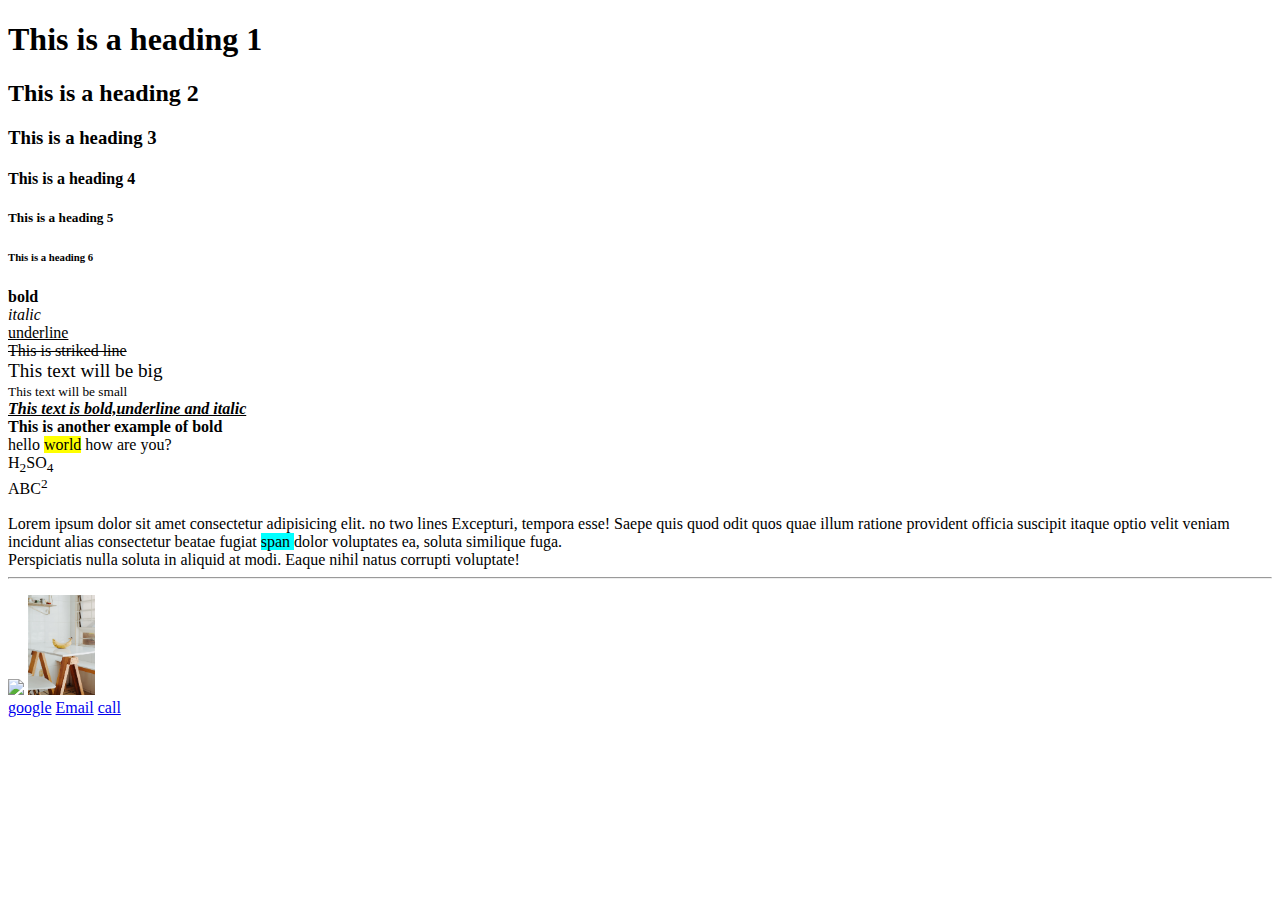
==== Day 1/basic.html @ 336aa244 "first commit" ====
<!DOCTYPE html>
<html lang="en">
<head>
    <meta charset="UTF-8">
    <meta http-equiv="X-UA-Compatible" content="IE=edge">
    <meta name="viewport" content="width=device-width, initial-scale=1.0">
    <title>Document</title>
</head>
<body>
    <h1>This is a heading 1</h1>
    <h2>This is a heading 2</h2>
    <h3>This is a heading 3</h3>
    <h4>This is a heading 4</h4>
    <h5>This is a heading 5</h5>
    <h6>This is a heading 6</h6>

    <div label="Text formating">
        <p>
            <b>bold</b><br />
            <i>italic</i><br /><!--<em> and <cite> tag can also be used inplace of <i>tag-->
            <u>underline</u><br />
            <strike>This is striked line</strike><br /><!--This will give a line in middle of text -->
            <big>This text will be big</big><br /><!--This will make text big equall to heading tag size without bold-->
            <small>This text will be small</small><br /><!--This will make the text smaller then tha normal text-->
            <b><i><u>This text is bold,underline and italic</u></i></b><br /> 
            <strong>This is another example of bold</strong><br />
            hello <mark>world</mark> how are you?<br />
            H<sub>2</sub>SO<sub>4</sub><br />
            ABC<sup>2</sup>
        </p>
    </div>
    <div label="Containers"
        <p>
            Lorem ipsum dolor sit amet consectetur adipisicing elit. no&nbsp;two&nbsp;lines 
            <!--non breaking space is used when we dont want broweser to break our sentence into two different lines --> 
            Excepturi, tempora esse! Saepe quis quod odit quos quae illum ratione provident officia suscipit itaque optio velit veniam incidunt alias consectetur beatae fugiat 
            <span style="background-color: aqua"> span
            </span>
            <!--for creating small small inline  to implement a fuction to a perticular area--> 
            dolor voluptates ea, soluta similique fuga.
            <br /> Perspiciatis nulla soluta in aliquid at modi. Eaque nihil natus corrupti voluptate!<hr>
        </p>

    </div>
    <div label="image">
        <img src="https://images.unsplash.com/photo-1630427144724-fc3e3d98a6aa?ixlib=rb-4.0.3&ixid=MnwxMjA3fDB8MHxwaG90by1wYWdlfHx8fGVufDB8fHx8&auto=format&fit=crop&w=387&q=80" /><!--absolute link-->
        
        <img src="/images/bruno-emmanuelle-PUIHJxxY6CA-unsplash.jpg" height= 100px weidth =200px alt="table with food" ><!--relative link-->
    </div>
    <div label="anchor">
        <a href="https://www.google.com/" target="_blank" >google</a><!--Unvisited link will be blue and vistied link will be purple in colour--><!--target is used to how to open a link whether in a new tab or in the existing tab-->
        <a href="mailto:21052916@kiit.ac.in">Email</a><!--it will send us to email app and send a email to email registed-->
        <a href="Telto:6299118338">call</a><!--it will be call a no. directly-->
    </div>
</body>
</html>
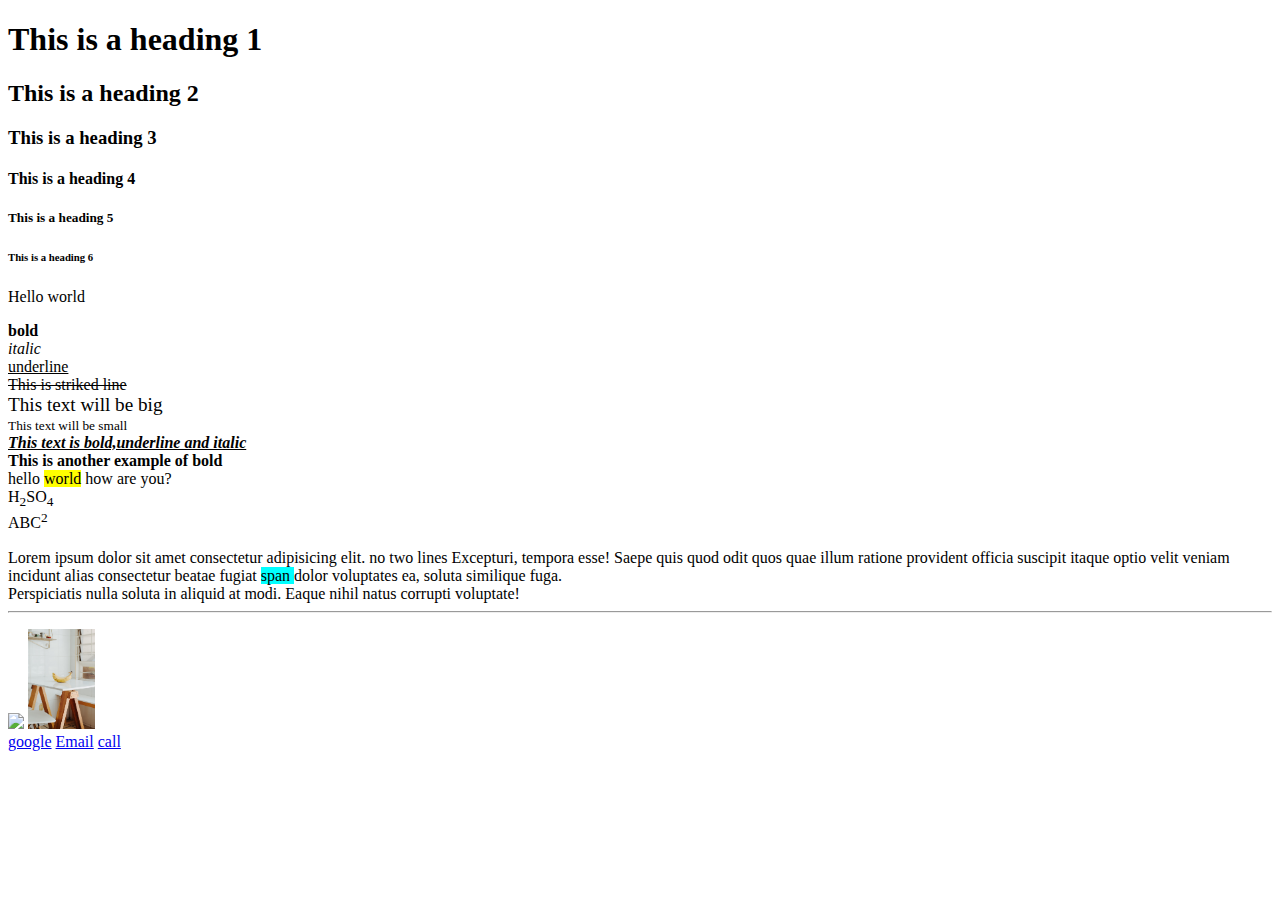
==== commit fc5df4ea: "first assigment commit" ====
--- a/Day 1/basic.html
+++ b/Day 1/basic.html
@@ -13,6 +13,8 @@
     <h4>This is a heading 4</h4>
     <h5>This is a heading 5</h5>
     <h6>This is a heading 6</h6>
+
+    <p>Hello world</p>
 
     <div label="Text formating">
         <p>
